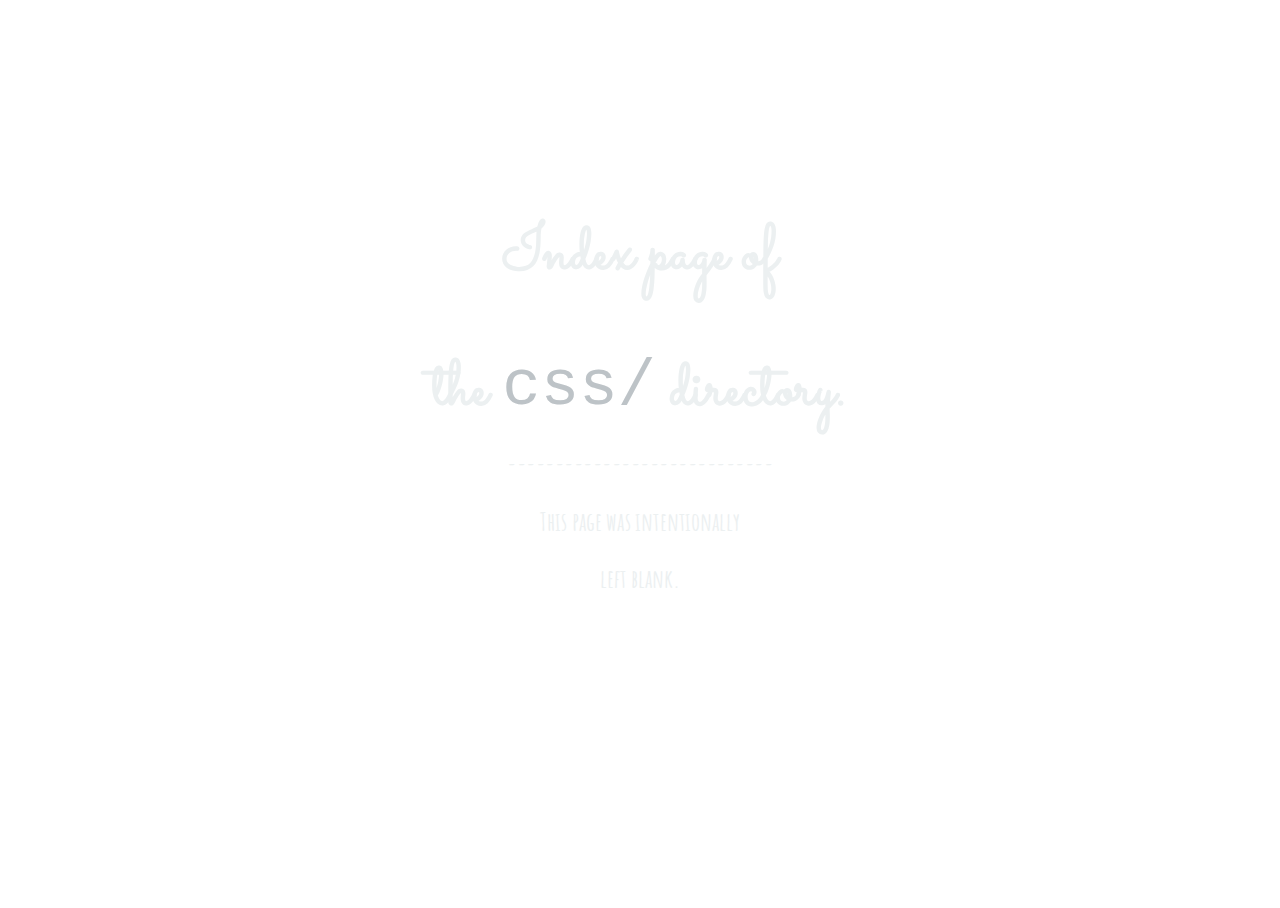
==== css/index.html @ 944a4b9f "pages from banch commit: update image paths and bg colors" ====
<!DOCTYPE html>
<html lang="en">
<head>
<meta content="width=device-width, initial-scale=1" name="viewport"/>
<!----><meta charset="utf-8"/>
<meta content="IE=edge" http-equiv="X-UA-Compatible"/>
<meta content="width=device-width, initial-scale=1" name="viewport"/>
<meta content="blank index page of css directory" name="description"/>
<meta content="Allison Davenport" name="author"/>
<meta content="i,n,d,e,x" name="keywords"/>
<title>css directory index</title>
<link href="http://fonts.googleapis.com/css?family=Amatic+SC|Sacramento" rel="stylesheet" type="text/css"/>
<link href="../imgs/favicon.ico" id="favicon" rel="shortcut icon" type="image/x-icon"/>
<link href="../imgs/icon_60x60.png" rel="apple-touch-icon"/>
<link href="../imgs/icon_76x76.png" rel="apple-touch-icon" sizes="76x76"/>
<link href="../imgs/icon_120x120.png" rel="apple-touch-icon" sizes="120x120"/>
<link href="../imgs/icon_152x152.png" rel="apple-touch-icon" sizes="152x152"/>
<meta content="http://allisondavenport.com" property="og:url"/>
<meta content="website" property="og:type"/>
<meta content="css directory index" property="og:title"/>
<meta content="http://allisondavenport.com/imgs/icon.png" property="og:image"/>
<meta content="http://allisondavenport.com/imgs/icon.png" name="msapplication-TileImage"/>
<meta content="#DB0A5B" name="msapplication-TileColor"/>
<meta content="summary" name="twitter:card"/>
<meta content="@AADavenport" name="twitter:site"/>
<meta content="allisondavenport.com" name="twitter:domain"/>
<meta content="css directory index" name="twitter:title"/>
<meta content="blank index page of css directory" name="twitter:description"/>
<meta content="http://allisondavenport.com/imgs/icon.png" name="twitter:imgs"/>
<!-- <script>
    (function(i,s,o,g,r,a,m){i['GoogleAnalyticsObject']=r;i[r]=i[r]||function(){
    (i[r].q=i[r].q||[]).push(arguments)},i[r].l=1*new Date();a=s.createElement(o),
    m=s.getElementsByTagName(o)[0];a.async=1;a.src=g;m.parentNode.insertBefore(a,m)
    })(window,document,'script','//www.google-analytics.com/analytics.js','ga');
    ga('create', 'UA-55438894-1', 'auto');
    ga('require', 'displayfeatures');
    ga('require', 'linkid', 'linkid.js');
    ga('send', 'pageview');
</script> -->
<link href="../css/allison.css" rel="stylesheet" type="text/css"/></head>
<body>
<main>
<section>
<header>
<div id="page">
<div class="rise-1">
<h1 class="animation-target-1">
<span>Index page of </span>
</h1>
</div>
<div class="rise-2">
<h1 class="animation-target-2">
<span>the <code>css/</code> directory.</span>
</h1>
</div>
<div class="rise-3">
<h4 class="animation-target-3">
            ----------------------------
        </h4>
</div>
<div class="rise-4">
<h3 class="animation-target-4">
<span>This page was intentionally</span>
</h3>
</div>
<div class="rise-5">
<h3 class="animation-target-5">
<span>left blank.</span>
</h3>
</div>
</div>
</header>
</section>
</main>
</body>
</html>
---- css/allison.css ----
html{position:relative;min-height:100%;height:100%;width:auto!important;overflow-x:hidden!important}body{position:relative;height:100%;min-height:100%;height:auto;color:#ecf0f1;background-color:#DB0A5B margin:0}main{width:100%;min-height:100%;height:100%;height:auto;padding:0;position:relative;perspective:1000px;perspective-origin:top;margin-right:auto;margin-left:auto}a{text-decoration:none;color:#F1A9A0}code{font-weight:normal;color:#bdc3c7}section{position:absolute;width:100%;height:100%;min-height:100%;display:block;padding-top:16px;padding-bottom:16px}main section{top:0;height:auto;z-index:0}header{position:absolute;top:800%;left:-50%;width:200%;-webkit-transition:all 1s ease .1s;-moz-transition:all 1s ease .1s;-ms-transition:all 1s ease .1s;-o-transition:all 1s ease .1s;transition:all 1s ease .1s;-webkit-transform:translate(-0%,-50%) scale(0.25);-moz-transform:translate(-0%,-50%) scale(0.25);-ms-transform:translate(-0%,-50%) scale(0.25);-o-transform:translate(-0%,-50%) scale(0.25);transform:translate(-0%,-50%) scale(0.25)}@media(min-width:768px){header{top:1200%}}div{text-align:center}.rise-1{-webkit-animation:rise 4096ms ease both;animation:rise 4096ms ease both}.rise-2{-webkit-animation:rise 4096ms 512ms ease both;animation:rise 4096ms 512ms ease both}.rise-3{-webkit-animation:rise 1024ms 2048ms ease both;animation:rise 1024ms 2048ms ease both}.rise-4{-webkit-animation:rise 4096ms 1024ms ease both;animation:rise 4096ms 1024ms ease both}.rise-5{-webkit-animation:rise 4096ms 1536ms ease both;animation:rise 4096ms 1536ms ease both}h1{font-size:128px;font-family:'Sacramento'}h3,h4{font-size:64px;font-family:'Amatic SC'}h4{margin:-128px 0 32px 0}@media(min-width:768px){h1{font-size:256px}h3,h4{font-size:100px}}.animation-target-1{-webkit-animation:animation 4096ms linear both;animation:animation 4096ms linear both}.animation-target-2{-webkit-animation:animation 4096ms 512ms linear both;animation:animation 4096ms 512ms linear both}.animation-target-3{-webkit-animation:animation 2048ms 2048ms linear both;animation:animation 2048ms 2048ms linear both}.animation-target-4{-webkit-animation:animation 4096ms 1024ms linear both;animation:animation 4096ms 1024ms linear both}.animation-target-5{-webkit-animation:animation 4096ms 1536ms linear both;animation:animation 4096ms 1536ms linear both}.message{position:fixed;left:50%;bottom:0;-webkit-transform:translate(-50%,0%);-webkit-animation:fadeUp 2048ms 1024ms ease-out both;animation:fadeUp 2048ms 1024ms ease-out both}body{-webkit-animation:bg 1024ms linear both;animation:bg 1024ms linear both}@-webkit-keyframes bg{from{background-color:#eee}to{background-color:#DB0A5B}}@-webkit-keyframes fadeUp{from{opacity:0;bottom:-64px}to{opacity:.5;bottom:16px}}@-webkit-keyframes rise{from{opacity:0;-webkit-transform:translateY(50%);transform:translateY(50%)}to{opacity:1;-webkit-transform:translateY(-50%);transform:translateY(-50%)}}@-webkit-keyframes fall{from{opacity:0;-webkit-transform:translateY(-100%);transform:translateY(-100%)}to{opacity:1;-webkit-transform:translateY(0%);transform:translateY(0%)}}@-webkit-keyframes animation{0%{-webkit-transform:matrix3d(1,0,0,0,0,1,0,0,0,0,1,0,0,0,0,1);transform:matrix3d(1,0,0,0,0,1,0,0,0,0,1,0,0,0,0,1)}3.4%{-webkit-transform:matrix3d(1.316,0,0,0,0,1.407,0,0,0,0,1,0,0,0,0,1);transform:matrix3d(1.316,0,0,0,0,1.407,0,0,0,0,1,0,0,0,0,1)}4.7%{-webkit-transform:matrix3d(1.45,0,0,0,0,1.599,0,0,0,0,1,0,0,0,0,1);transform:matrix3d(1.45,0,0,0,0,1.599,0,0,0,0,1,0,0,0,0,1)}6.81%{-webkit-transform:matrix3d(1.659,0,0,0,0,1.893,0,0,0,0,1,0,0,0,0,1);transform:matrix3d(1.659,0,0,0,0,1.893,0,0,0,0,1,0,0,0,0,1)}9.41%{-webkit-transform:matrix3d(1.883,0,0,0,0,2.168,0,0,0,0,1,0,0,0,0,1);transform:matrix3d(1.883,0,0,0,0,2.168,0,0,0,0,1,0,0,0,0,1)}10.21%{-webkit-transform:matrix3d(1.942,0,0,0,0,2.226,0,0,0,0,1,0,0,0,0,1);transform:matrix3d(1.942,0,0,0,0,2.226,0,0,0,0,1,0,0,0,0,1)}13.61%{-webkit-transform:matrix3d(2.123,0,0,0,0,2.332,0,0,0,0,1,0,0,0,0,1);transform:matrix3d(2.123,0,0,0,0,2.332,0,0,0,0,1,0,0,0,0,1)}14.11%{-webkit-transform:matrix3d(2.141,0,0,0,0,2.331,0,0,0,0,1,0,0,0,0,1);transform:matrix3d(2.141,0,0,0,0,2.331,0,0,0,0,1,0,0,0,0,1)}17.52%{-webkit-transform:matrix3d(2.208,0,0,0,0,2.239,0,0,0,0,1,0,0,0,0,1);transform:matrix3d(2.208,0,0,0,0,2.239,0,0,0,0,1,0,0,0,0,1)}18.72%{-webkit-transform:matrix3d(2.212,0,0,0,0,2.187,0,0,0,0,1,0,0,0,0,1);transform:matrix3d(2.212,0,0,0,0,2.187,0,0,0,0,1,0,0,0,0,1)}21.32%{-webkit-transform:matrix3d(2.196,0,0,0,0,2.069,0,0,0,0,1,0,0,0,0,1);transform:matrix3d(2.196,0,0,0,0,2.069,0,0,0,0,1,0,0,0,0,1)}24.32%{-webkit-transform:matrix3d(2.151,0,0,0,0,1.96,0,0,0,0,1,0,0,0,0,1);transform:matrix3d(2.151,0,0,0,0,1.96,0,0,0,0,1,0,0,0,0,1)}25.23%{-webkit-transform:matrix3d(2.134,0,0,0,0,1.938,0,0,0,0,1,0,0,0,0,1);transform:matrix3d(2.134,0,0,0,0,1.938,0,0,0,0,1,0,0,0,0,1)}29.03%{-webkit-transform:matrix3d(2.063,0,0,0,0,1.897,0,0,0,0,1,0,0,0,0,1);transform:matrix3d(2.063,0,0,0,0,1.897,0,0,0,0,1,0,0,0,0,1)}29.93%{-webkit-transform:matrix3d(2.048,0,0,0,0,1.899,0,0,0,0,1,0,0,0,0,1);transform:matrix3d(2.048,0,0,0,0,1.899,0,0,0,0,1,0,0,0,0,1)}35.54%{-webkit-transform:matrix3d(1.979,0,0,0,0,1.962,0,0,0,0,1,0,0,0,0,1);transform:matrix3d(1.979,0,0,0,0,1.962,0,0,0,0,1,0,0,0,0,1)}36.74%{-webkit-transform:matrix3d(1.972,0,0,0,0,1.979,0,0,0,0,1,0,0,0,0,1);transform:matrix3d(1.972,0,0,0,0,1.979,0,0,0,0,1,0,0,0,0,1)}41.04%{-webkit-transform:matrix3d(1.961,0,0,0,0,2.022,0,0,0,0,1,0,0,0,0,1);transform:matrix3d(1.961,0,0,0,0,2.022,0,0,0,0,1,0,0,0,0,1)}44.44%{-webkit-transform:matrix3d(1.966,0,0,0,0,2.032,0,0,0,0,1,0,0,0,0,1);transform:matrix3d(1.966,0,0,0,0,2.032,0,0,0,0,1,0,0,0,0,1)}52.15%{-webkit-transform:matrix3d(1.991,0,0,0,0,2.006,0,0,0,0,1,0,0,0,0,1);transform:matrix3d(1.991,0,0,0,0,2.006,0,0,0,0,1,0,0,0,0,1)}59.86%{-webkit-transform:matrix3d(2.006,0,0,0,0,1.99,0,0,0,0,1,0,0,0,0,1);transform:matrix3d(2.006,0,0,0,0,1.99,0,0,0,0,1,0,0,0,0,1)}63.26%{-webkit-transform:matrix3d(2.007,0,0,0,0,1.992,0,0,0,0,1,0,0,0,0,1);transform:matrix3d(2.007,0,0,0,0,1.992,0,0,0,0,1,0,0,0,0,1)}75.28%{-webkit-transform:matrix3d(2.001,0,0,0,0,2.003,0,0,0,0,1,0,0,0,0,1);transform:matrix3d(2.001,0,0,0,0,2.003,0,0,0,0,1,0,0,0,0,1)}85.49%{-webkit-transform:matrix3d(1.999,0,0,0,0,2,0,0,0,0,1,0,0,0,0,1);transform:matrix3d(1.999,0,0,0,0,2,0,0,0,0,1,0,0,0,0,1)}90.69%{-webkit-transform:matrix3d(1.999,0,0,0,0,1.999,0,0,0,0,1,0,0,0,0,1);transform:matrix3d(1.999,0,0,0,0,1.999,0,0,0,0,1,0,0,0,0,1)}100%{-webkit-transform:matrix3d(2,0,0,0,0,2,0,0,0,0,1,0,0,0,0,1);transform:matrix3d(2,0,0,0,0,2,0,0,0,0,1,0,0,0,0,1)}}@keyframes animation{0%{-webkit-transform:matrix3d(1,0,0,0,0,1,0,0,0,0,1,0,0,0,0,1);transform:matrix3d(1,0,0,0,0,1,0,0,0,0,1,0,0,0,0,1)}3.4%{-webkit-transform:matrix3d(1.316,0,0,0,0,1.407,0,0,0,0,1,0,0,0,0,1);transform:matrix3d(1.316,0,0,0,0,1.407,0,0,0,0,1,0,0,0,0,1)}4.7%{-webkit-transform:matrix3d(1.45,0,0,0,0,1.599,0,0,0,0,1,0,0,0,0,1);transform:matrix3d(1.45,0,0,0,0,1.599,0,0,0,0,1,0,0,0,0,1)}6.81%{-webkit-transform:matrix3d(1.659,0,0,0,0,1.893,0,0,0,0,1,0,0,0,0,1);transform:matrix3d(1.659,0,0,0,0,1.893,0,0,0,0,1,0,0,0,0,1)}9.41%{-webkit-transform:matrix3d(1.883,0,0,0,0,2.168,0,0,0,0,1,0,0,0,0,1);transform:matrix3d(1.883,0,0,0,0,2.168,0,0,0,0,1,0,0,0,0,1)}10.21%{-webkit-transform:matrix3d(1.942,0,0,0,0,2.226,0,0,0,0,1,0,0,0,0,1);transform:matrix3d(1.942,0,0,0,0,2.226,0,0,0,0,1,0,0,0,0,1)}13.61%{-webkit-transform:matrix3d(2.123,0,0,0,0,2.332,0,0,0,0,1,0,0,0,0,1);transform:matrix3d(2.123,0,0,0,0,2.332,0,0,0,0,1,0,0,0,0,1)}14.11%{-webkit-transform:matrix3d(2.141,0,0,0,0,2.331,0,0,0,0,1,0,0,0,0,1);transform:matrix3d(2.141,0,0,0,0,2.331,0,0,0,0,1,0,0,0,0,1)}17.52%{-webkit-transform:matrix3d(2.208,0,0,0,0,2.239,0,0,0,0,1,0,0,0,0,1);transform:matrix3d(2.208,0,0,0,0,2.239,0,0,0,0,1,0,0,0,0,1)}18.72%{-webkit-transform:matrix3d(2.212,0,0,0,0,2.187,0,0,0,0,1,0,0,0,0,1);transform:matrix3d(2.212,0,0,0,0,2.187,0,0,0,0,1,0,0,0,0,1)}21.32%{-webkit-transform:matrix3d(2.196,0,0,0,0,2.069,0,0,0,0,1,0,0,0,0,1);transform:matrix3d(2.196,0,0,0,0,2.069,0,0,0,0,1,0,0,0,0,1)}24.32%{-webkit-transform:matrix3d(2.151,0,0,0,0,1.96,0,0,0,0,1,0,0,0,0,1);transform:matrix3d(2.151,0,0,0,0,1.96,0,0,0,0,1,0,0,0,0,1)}25.23%{-webkit-transform:matrix3d(2.134,0,0,0,0,1.938,0,0,0,0,1,0,0,0,0,1);transform:matrix3d(2.134,0,0,0,0,1.938,0,0,0,0,1,0,0,0,0,1)}29.03%{-webkit-transform:matrix3d(2.063,0,0,0,0,1.897,0,0,0,0,1,0,0,0,0,1);transform:matrix3d(2.063,0,0,0,0,1.897,0,0,0,0,1,0,0,0,0,1)}29.93%{-webkit-transform:matrix3d(2.048,0,0,0,0,1.899,0,0,0,0,1,0,0,0,0,1);transform:matrix3d(2.048,0,0,0,0,1.899,0,0,0,0,1,0,0,0,0,1)}35.54%{-webkit-transform:matrix3d(1.979,0,0,0,0,1.962,0,0,0,0,1,0,0,0,0,1);transform:matrix3d(1.979,0,0,0,0,1.962,0,0,0,0,1,0,0,0,0,1)}36.74%{-webkit-transform:matrix3d(1.972,0,0,0,0,1.979,0,0,0,0,1,0,0,0,0,1);transform:matrix3d(1.972,0,0,0,0,1.979,0,0,0,0,1,0,0,0,0,1)}41.04%{-webkit-transform:matrix3d(1.961,0,0,0,0,2.022,0,0,0,0,1,0,0,0,0,1);transform:matrix3d(1.961,0,0,0,0,2.022,0,0,0,0,1,0,0,0,0,1)}44.44%{-webkit-transform:matrix3d(1.966,0,0,0,0,2.032,0,0,0,0,1,0,0,0,0,1);transform:matrix3d(1.966,0,0,0,0,2.032,0,0,0,0,1,0,0,0,0,1)}52.15%{-webkit-transform:matrix3d(1.991,0,0,0,0,2.006,0,0,0,0,1,0,0,0,0,1);transform:matrix3d(1.991,0,0,0,0,2.006,0,0,0,0,1,0,0,0,0,1)}59.86%{-webkit-transform:matrix3d(2.006,0,0,0,0,1.99,0,0,0,0,1,0,0,0,0,1);transform:matrix3d(2.006,0,0,0,0,1.99,0,0,0,0,1,0,0,0,0,1)}63.26%{-webkit-transform:matrix3d(2.007,0,0,0,0,1.992,0,0,0,0,1,0,0,0,0,1);transform:matrix3d(2.007,0,0,0,0,1.992,0,0,0,0,1,0,0,0,0,1)}75.28%{-webkit-transform:matrix3d(2.001,0,0,0,0,2.003,0,0,0,0,1,0,0,0,0,1);transform:matrix3d(2.001,0,0,0,0,2.003,0,0,0,0,1,0,0,0,0,1)}85.49%{-webkit-transform:matrix3d(1.999,0,0,0,0,2,0,0,0,0,1,0,0,0,0,1);transform:matrix3d(1.999,0,0,0,0,2,0,0,0,0,1,0,0,0,0,1)}90.69%{-webkit-transform:matrix3d(1.999,0,0,0,0,1.999,0,0,0,0,1,0,0,0,0,1);transform:matrix3d(1.999,0,0,0,0,1.999,0,0,0,0,1,0,0,0,0,1)}100%{-webkit-transform:matrix3d(2,0,0,0,0,2,0,0,0,0,1,0,0,0,0,1);transform:matrix3d(2,0,0,0,0,2,0,0,0,0,1,0,0,0,0,1)}}
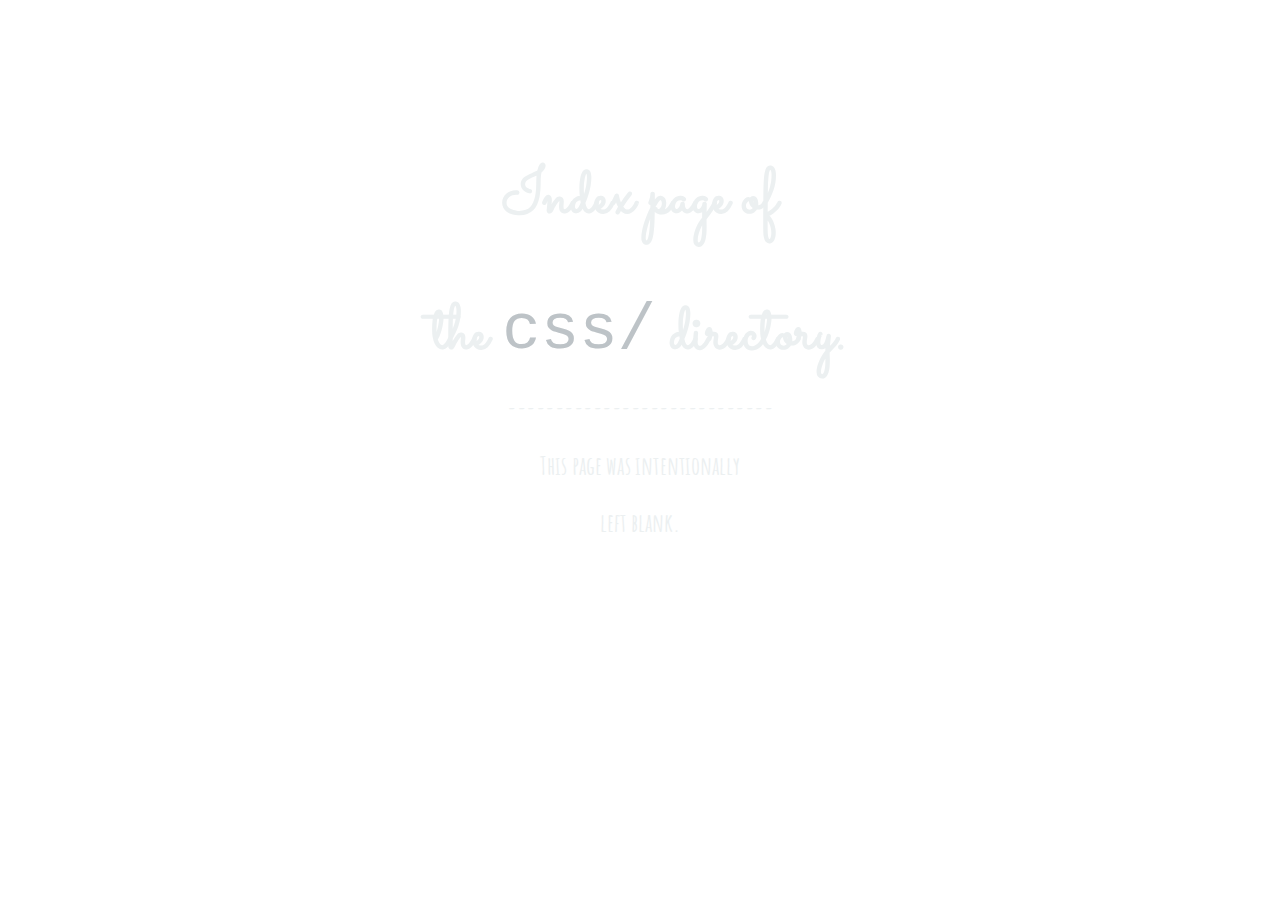
==== commit 4205a177: "publish from last master commit: change style" ====
--- a/css/index.html
+++ b/css/index.html
@@ -1,8 +1,19 @@
 <!DOCTYPE html>
 <html lang="en">
+<!--quilted head patch-->
 <head>
 <meta content="width=device-width, initial-scale=1" name="viewport"/>
-<!----><meta charset="utf-8"/>
+<!--
+~~~~~~~~~~~~~~~~~~~~~~~~~~~~~~~~~~~~~~~~~~~~~~~~~~~~~~~~~~~~~~~~
+Page stitched together with quilt:
+quilt          : v0.1.1, make-blog-index-a-patch, 109a5e04bc134de4ad18d70901fe4318c181b2fd
+url            : http://allisondavenport.com/css/index.html
+quilted on     : 2016-03-05 18:36:10
+source branch  : master
+source hash    : 2f338dac7f6bcfff297f42bda89bbd45aabbd697
+stitching took : 0.007 s
+~~~~~~~~~~~~~~~~~~~~~~~~~~~~~~~~~~~~~~~~~~~~~~~~~~~~~~~~~~~~~~~~
+--><meta charset="utf-8"/>
 <meta content="IE=edge" http-equiv="X-UA-Compatible"/>
 <meta content="width=device-width, initial-scale=1" name="viewport"/>
 <meta content="blank index page of css directory" name="description"/>
@@ -27,21 +38,13 @@
 <meta content="css directory index" name="twitter:title"/>
 <meta content="blank index page of css directory" name="twitter:description"/>
 <meta content="http://allisondavenport.com/imgs/icon.png" name="twitter:imgs"/>
-<!-- <script>
-    (function(i,s,o,g,r,a,m){i['GoogleAnalyticsObject']=r;i[r]=i[r]||function(){
-    (i[r].q=i[r].q||[]).push(arguments)},i[r].l=1*new Date();a=s.createElement(o),
-    m=s.getElementsByTagName(o)[0];a.async=1;a.src=g;m.parentNode.insertBefore(a,m)
-    })(window,document,'script','//www.google-analytics.com/analytics.js','ga');
-    ga('create', 'UA-55438894-1', 'auto');
-    ga('require', 'displayfeatures');
-    ga('require', 'linkid', 'linkid.js');
-    ga('send', 'pageview');
-</script> -->
+<script rel="javascript" type="text/javascript">(function(i,s,o,g,r,a,m){i['GoogleAnalyticsObject']=r;i[r]=i[r]||function(){ (i[r].q=i[r].q||[]).push(arguments)},i[r].l=1*new Date();a=s.createElement(o), m=s.getElementsByTagName(o)[0];a.async=1;a.src=g;m.parentNode.insertBefore(a,m) })(window,document,'script','//www.google-analytics.com/analytics.js','ga'); ga('create', 'UA-37437436-1', 'auto'); ga('require', 'displayfeatures'); ga('require', 'linkid', 'linkid.js'); ga('send', 'pageview');</script>
 <link href="../css/allison.css" rel="stylesheet" type="text/css"/></head>
 <body>
 <main>
 <section>
 <header>
+<!--quilted page patch-->
 <div id="page">
 <div class="rise-1">
 <h1 class="animation-target-1">
--- a/css/allison.css
+++ b/css/allison.css
@@ -1 +1,6 @@
-html{position:relative;min-height:100%;height:100%;width:auto!important;overflow-x:hidden!important}body{position:relative;height:100%;min-height:100%;height:auto;color:#ecf0f1;background-color:#DB0A5B margin:0}main{width:100%;min-height:100%;height:100%;height:auto;padding:0;position:relative;perspective:1000px;perspective-origin:top;margin-right:auto;margin-left:auto}a{text-decoration:none;color:#F1A9A0}code{font-weight:normal;color:#bdc3c7}section{position:absolute;width:100%;height:100%;min-height:100%;display:block;padding-top:16px;padding-bottom:16px}main section{top:0;height:auto;z-index:0}header{position:absolute;top:800%;left:-50%;width:200%;-webkit-transition:all 1s ease .1s;-moz-transition:all 1s ease .1s;-ms-transition:all 1s ease .1s;-o-transition:all 1s ease .1s;transition:all 1s ease .1s;-webkit-transform:translate(-0%,-50%) scale(0.25);-moz-transform:translate(-0%,-50%) scale(0.25);-ms-transform:translate(-0%,-50%) scale(0.25);-o-transform:translate(-0%,-50%) scale(0.25);transform:translate(-0%,-50%) scale(0.25)}@media(min-width:768px){header{top:1200%}}div{text-align:center}.rise-1{-webkit-animation:rise 4096ms ease both;animation:rise 4096ms ease both}.rise-2{-webkit-animation:rise 4096ms 512ms ease both;animation:rise 4096ms 512ms ease both}.rise-3{-webkit-animation:rise 1024ms 2048ms ease both;animation:rise 1024ms 2048ms ease both}.rise-4{-webkit-animation:rise 4096ms 1024ms ease both;animation:rise 4096ms 1024ms ease both}.rise-5{-webkit-animation:rise 4096ms 1536ms ease both;animation:rise 4096ms 1536ms ease both}h1{font-size:128px;font-family:'Sacramento'}h3,h4{font-size:64px;font-family:'Amatic SC'}h4{margin:-128px 0 32px 0}@media(min-width:768px){h1{font-size:256px}h3,h4{font-size:100px}}.animation-target-1{-webkit-animation:animation 4096ms linear both;animation:animation 4096ms linear both}.animation-target-2{-webkit-animation:animation 4096ms 512ms linear both;animation:animation 4096ms 512ms linear both}.animation-target-3{-webkit-animation:animation 2048ms 2048ms linear both;animation:animation 2048ms 2048ms linear both}.animation-target-4{-webkit-animation:animation 4096ms 1024ms linear both;animation:animation 4096ms 1024ms linear both}.animation-target-5{-webkit-animation:animation 4096ms 1536ms linear both;animation:animation 4096ms 1536ms linear both}.message{position:fixed;left:50%;bottom:0;-webkit-transform:translate(-50%,0%);-webkit-animation:fadeUp 2048ms 1024ms ease-out both;animation:fadeUp 2048ms 1024ms ease-out both}body{-webkit-animation:bg 1024ms linear both;animation:bg 1024ms linear both}@-webkit-keyframes bg{from{background-color:#eee}to{background-color:#DB0A5B}}@-webkit-keyframes fadeUp{from{opacity:0;bottom:-64px}to{opacity:.5;bottom:16px}}@-webkit-keyframes rise{from{opacity:0;-webkit-transform:translateY(50%);transform:translateY(50%)}to{opacity:1;-webkit-transform:translateY(-50%);transform:translateY(-50%)}}@-webkit-keyframes fall{from{opacity:0;-webkit-transform:translateY(-100%);transform:translateY(-100%)}to{opacity:1;-webkit-transform:translateY(0%);transform:translateY(0%)}}@-webkit-keyframes animation{0%{-webkit-transform:matrix3d(1,0,0,0,0,1,0,0,0,0,1,0,0,0,0,1);transform:matrix3d(1,0,0,0,0,1,0,0,0,0,1,0,0,0,0,1)}3.4%{-webkit-transform:matrix3d(1.316,0,0,0,0,1.407,0,0,0,0,1,0,0,0,0,1);transform:matrix3d(1.316,0,0,0,0,1.407,0,0,0,0,1,0,0,0,0,1)}4.7%{-webkit-transform:matrix3d(1.45,0,0,0,0,1.599,0,0,0,0,1,0,0,0,0,1);transform:matrix3d(1.45,0,0,0,0,1.599,0,0,0,0,1,0,0,0,0,1)}6.81%{-webkit-transform:matrix3d(1.659,0,0,0,0,1.893,0,0,0,0,1,0,0,0,0,1);transform:matrix3d(1.659,0,0,0,0,1.893,0,0,0,0,1,0,0,0,0,1)}9.41%{-webkit-transform:matrix3d(1.883,0,0,0,0,2.168,0,0,0,0,1,0,0,0,0,1);transform:matrix3d(1.883,0,0,0,0,2.168,0,0,0,0,1,0,0,0,0,1)}10.21%{-webkit-transform:matrix3d(1.942,0,0,0,0,2.226,0,0,0,0,1,0,0,0,0,1);transform:matrix3d(1.942,0,0,0,0,2.226,0,0,0,0,1,0,0,0,0,1)}13.61%{-webkit-transform:matrix3d(2.123,0,0,0,0,2.332,0,0,0,0,1,0,0,0,0,1);transform:matrix3d(2.123,0,0,0,0,2.332,0,0,0,0,1,0,0,0,0,1)}14.11%{-webkit-transform:matrix3d(2.141,0,0,0,0,2.331,0,0,0,0,1,0,0,0,0,1);transform:matrix3d(2.141,0,0,0,0,2.331,0,0,0,0,1,0,0,0,0,1)}17.52%{-webkit-transform:matrix3d(2.208,0,0,0,0,2.239,0,0,0,0,1,0,0,0,0,1);transform:matrix3d(2.208,0,0,0,0,2.239,0,0,0,0,1,0,0,0,0,1)}18.72%{-webkit-transform:matrix3d(2.212,0,0,0,0,2.187,0,0,0,0,1,0,0,0,0,1);transform:matrix3d(2.212,0,0,0,0,2.187,0,0,0,0,1,0,0,0,0,1)}21.32%{-webkit-transform:matrix3d(2.196,0,0,0,0,2.069,0,0,0,0,1,0,0,0,0,1);transform:matrix3d(2.196,0,0,0,0,2.069,0,0,0,0,1,0,0,0,0,1)}24.32%{-webkit-transform:matrix3d(2.151,0,0,0,0,1.96,0,0,0,0,1,0,0,0,0,1);transform:matrix3d(2.151,0,0,0,0,1.96,0,0,0,0,1,0,0,0,0,1)}25.23%{-webkit-transform:matrix3d(2.134,0,0,0,0,1.938,0,0,0,0,1,0,0,0,0,1);transform:matrix3d(2.134,0,0,0,0,1.938,0,0,0,0,1,0,0,0,0,1)}29.03%{-webkit-transform:matrix3d(2.063,0,0,0,0,1.897,0,0,0,0,1,0,0,0,0,1);transform:matrix3d(2.063,0,0,0,0,1.897,0,0,0,0,1,0,0,0,0,1)}29.93%{-webkit-transform:matrix3d(2.048,0,0,0,0,1.899,0,0,0,0,1,0,0,0,0,1);transform:matrix3d(2.048,0,0,0,0,1.899,0,0,0,0,1,0,0,0,0,1)}35.54%{-webkit-transform:matrix3d(1.979,0,0,0,0,1.962,0,0,0,0,1,0,0,0,0,1);transform:matrix3d(1.979,0,0,0,0,1.962,0,0,0,0,1,0,0,0,0,1)}36.74%{-webkit-transform:matrix3d(1.972,0,0,0,0,1.979,0,0,0,0,1,0,0,0,0,1);transform:matrix3d(1.972,0,0,0,0,1.979,0,0,0,0,1,0,0,0,0,1)}41.04%{-webkit-transform:matrix3d(1.961,0,0,0,0,2.022,0,0,0,0,1,0,0,0,0,1);transform:matrix3d(1.961,0,0,0,0,2.022,0,0,0,0,1,0,0,0,0,1)}44.44%{-webkit-transform:matrix3d(1.966,0,0,0,0,2.032,0,0,0,0,1,0,0,0,0,1);transform:matrix3d(1.966,0,0,0,0,2.032,0,0,0,0,1,0,0,0,0,1)}52.15%{-webkit-transform:matrix3d(1.991,0,0,0,0,2.006,0,0,0,0,1,0,0,0,0,1);transform:matrix3d(1.991,0,0,0,0,2.006,0,0,0,0,1,0,0,0,0,1)}59.86%{-webkit-transform:matrix3d(2.006,0,0,0,0,1.99,0,0,0,0,1,0,0,0,0,1);transform:matrix3d(2.006,0,0,0,0,1.99,0,0,0,0,1,0,0,0,0,1)}63.26%{-webkit-transform:matrix3d(2.007,0,0,0,0,1.992,0,0,0,0,1,0,0,0,0,1);transform:matrix3d(2.007,0,0,0,0,1.992,0,0,0,0,1,0,0,0,0,1)}75.28%{-webkit-transform:matrix3d(2.001,0,0,0,0,2.003,0,0,0,0,1,0,0,0,0,1);transform:matrix3d(2.001,0,0,0,0,2.003,0,0,0,0,1,0,0,0,0,1)}85.49%{-webkit-transform:matrix3d(1.999,0,0,0,0,2,0,0,0,0,1,0,0,0,0,1);transform:matrix3d(1.999,0,0,0,0,2,0,0,0,0,1,0,0,0,0,1)}90.69%{-webkit-transform:matrix3d(1.999,0,0,0,0,1.999,0,0,0,0,1,0,0,0,0,1);transform:matrix3d(1.999,0,0,0,0,1.999,0,0,0,0,1,0,0,0,0,1)}100%{-webkit-transform:matrix3d(2,0,0,0,0,2,0,0,0,0,1,0,0,0,0,1);transform:matrix3d(2,0,0,0,0,2,0,0,0,0,1,0,0,0,0,1)}}@keyframes animation{0%{-webkit-transform:matrix3d(1,0,0,0,0,1,0,0,0,0,1,0,0,0,0,1);transform:matrix3d(1,0,0,0,0,1,0,0,0,0,1,0,0,0,0,1)}3.4%{-webkit-transform:matrix3d(1.316,0,0,0,0,1.407,0,0,0,0,1,0,0,0,0,1);transform:matrix3d(1.316,0,0,0,0,1.407,0,0,0,0,1,0,0,0,0,1)}4.7%{-webkit-transform:matrix3d(1.45,0,0,0,0,1.599,0,0,0,0,1,0,0,0,0,1);transform:matrix3d(1.45,0,0,0,0,1.599,0,0,0,0,1,0,0,0,0,1)}6.81%{-webkit-transform:matrix3d(1.659,0,0,0,0,1.893,0,0,0,0,1,0,0,0,0,1);transform:matrix3d(1.659,0,0,0,0,1.893,0,0,0,0,1,0,0,0,0,1)}9.41%{-webkit-transform:matrix3d(1.883,0,0,0,0,2.168,0,0,0,0,1,0,0,0,0,1);transform:matrix3d(1.883,0,0,0,0,2.168,0,0,0,0,1,0,0,0,0,1)}10.21%{-webkit-transform:matrix3d(1.942,0,0,0,0,2.226,0,0,0,0,1,0,0,0,0,1);transform:matrix3d(1.942,0,0,0,0,2.226,0,0,0,0,1,0,0,0,0,1)}13.61%{-webkit-transform:matrix3d(2.123,0,0,0,0,2.332,0,0,0,0,1,0,0,0,0,1);transform:matrix3d(2.123,0,0,0,0,2.332,0,0,0,0,1,0,0,0,0,1)}14.11%{-webkit-transform:matrix3d(2.141,0,0,0,0,2.331,0,0,0,0,1,0,0,0,0,1);transform:matrix3d(2.141,0,0,0,0,2.331,0,0,0,0,1,0,0,0,0,1)}17.52%{-webkit-transform:matrix3d(2.208,0,0,0,0,2.239,0,0,0,0,1,0,0,0,0,1);transform:matrix3d(2.208,0,0,0,0,2.239,0,0,0,0,1,0,0,0,0,1)}18.72%{-webkit-transform:matrix3d(2.212,0,0,0,0,2.187,0,0,0,0,1,0,0,0,0,1);transform:matrix3d(2.212,0,0,0,0,2.187,0,0,0,0,1,0,0,0,0,1)}21.32%{-webkit-transform:matrix3d(2.196,0,0,0,0,2.069,0,0,0,0,1,0,0,0,0,1);transform:matrix3d(2.196,0,0,0,0,2.069,0,0,0,0,1,0,0,0,0,1)}24.32%{-webkit-transform:matrix3d(2.151,0,0,0,0,1.96,0,0,0,0,1,0,0,0,0,1);transform:matrix3d(2.151,0,0,0,0,1.96,0,0,0,0,1,0,0,0,0,1)}25.23%{-webkit-transform:matrix3d(2.134,0,0,0,0,1.938,0,0,0,0,1,0,0,0,0,1);transform:matrix3d(2.134,0,0,0,0,1.938,0,0,0,0,1,0,0,0,0,1)}29.03%{-webkit-transform:matrix3d(2.063,0,0,0,0,1.897,0,0,0,0,1,0,0,0,0,1);transform:matrix3d(2.063,0,0,0,0,1.897,0,0,0,0,1,0,0,0,0,1)}29.93%{-webkit-transform:matrix3d(2.048,0,0,0,0,1.899,0,0,0,0,1,0,0,0,0,1);transform:matrix3d(2.048,0,0,0,0,1.899,0,0,0,0,1,0,0,0,0,1)}35.54%{-webkit-transform:matrix3d(1.979,0,0,0,0,1.962,0,0,0,0,1,0,0,0,0,1);transform:matrix3d(1.979,0,0,0,0,1.962,0,0,0,0,1,0,0,0,0,1)}36.74%{-webkit-transform:matrix3d(1.972,0,0,0,0,1.979,0,0,0,0,1,0,0,0,0,1);transform:matrix3d(1.972,0,0,0,0,1.979,0,0,0,0,1,0,0,0,0,1)}41.04%{-webkit-transform:matrix3d(1.961,0,0,0,0,2.022,0,0,0,0,1,0,0,0,0,1);transform:matrix3d(1.961,0,0,0,0,2.022,0,0,0,0,1,0,0,0,0,1)}44.44%{-webkit-transform:matrix3d(1.966,0,0,0,0,2.032,0,0,0,0,1,0,0,0,0,1);transform:matrix3d(1.966,0,0,0,0,2.032,0,0,0,0,1,0,0,0,0,1)}52.15%{-webkit-transform:matrix3d(1.991,0,0,0,0,2.006,0,0,0,0,1,0,0,0,0,1);transform:matrix3d(1.991,0,0,0,0,2.006,0,0,0,0,1,0,0,0,0,1)}59.86%{-webkit-transform:matrix3d(2.006,0,0,0,0,1.99,0,0,0,0,1,0,0,0,0,1);transform:matrix3d(2.006,0,0,0,0,1.99,0,0,0,0,1,0,0,0,0,1)}63.26%{-webkit-transform:matrix3d(2.007,0,0,0,0,1.992,0,0,0,0,1,0,0,0,0,1);transform:matrix3d(2.007,0,0,0,0,1.992,0,0,0,0,1,0,0,0,0,1)}75.28%{-webkit-transform:matrix3d(2.001,0,0,0,0,2.003,0,0,0,0,1,0,0,0,0,1);transform:matrix3d(2.001,0,0,0,0,2.003,0,0,0,0,1,0,0,0,0,1)}85.49%{-webkit-transform:matrix3d(1.999,0,0,0,0,2,0,0,0,0,1,0,0,0,0,1);transform:matrix3d(1.999,0,0,0,0,2,0,0,0,0,1,0,0,0,0,1)}90.69%{-webkit-transform:matrix3d(1.999,0,0,0,0,1.999,0,0,0,0,1,0,0,0,0,1);transform:matrix3d(1.999,0,0,0,0,1.999,0,0,0,0,1,0,0,0,0,1)}100%{-webkit-transform:matrix3d(2,0,0,0,0,2,0,0,0,0,1,0,0,0,0,1);transform:matrix3d(2,0,0,0,0,2,0,0,0,0,1,0,0,0,0,1)}}+/*!
+ * ~~~~~~~~~~~~~~~~~~~~~~~~~~~~~~~~~~~~~~~~~~~~~~~~~~~~~~~~~~~~~~~~
+ * asset allison.css combined on 2016-03-05T18:36:10-08:00
+ * ~~~~~~~~~~~~~~~~~~~~~~~~~~~~~~~~~~~~~~~~~~~~~~~~~~~~~~~~~~~~~~~~
+ */
+html{position:relative;min-height:100%;height:100%;width:auto!important;overflow-x:hidden!important}body{position:relative;height:100%;min-height:100%;height:auto;color:#ecf0f1;background-color:#DB0A5B margin:0}main{width:100%;min-height:100%;height:100%;height:auto;padding:0;position:relative;perspective:1000px;perspective-origin:top;margin-right:auto;margin-left:auto}a{text-decoration:none;color:#F1A9A0}code{font-weight:normal;color:#bdc3c7}section{position:absolute;width:100%;height:100%;min-height:100%;display:block;padding-top:16px;padding-bottom:16px}main section{top:0;height:auto;z-index:0}header{position:absolute;top:800%;left:-50%;width:200%;-webkit-transition:all 1s ease .1s;-moz-transition:all 1s ease .1s;-ms-transition:all 1s ease .1s;-o-transition:all 1s ease .1s;transition:all 1s ease .1s;-webkit-transform:translate(-0%,-50%) scale(0.25);-moz-transform:translate(-0%,-50%) scale(0.25);-ms-transform:translate(-0%,-50%) scale(0.25);-o-transform:translate(-0%,-50%) scale(0.25);transform:translate(-0%,-50%) scale(0.25)}@media(min-width:768px){header{top:1024%}}div{text-align:center}.rise-1{-webkit-animation:rise 4096ms ease both;animation:rise 4096ms ease both}.rise-2{-webkit-animation:rise 4096ms 512ms ease both;animation:rise 4096ms 512ms ease both}.rise-3{-webkit-animation:rise 1024ms 2048ms ease both;animation:rise 1024ms 2048ms ease both}.rise-4{-webkit-animation:rise 4096ms 1024ms ease both;animation:rise 4096ms 1024ms ease both}.rise-5{-webkit-animation:rise 4096ms 1536ms ease both;animation:rise 4096ms 1536ms ease both}h1{font-size:128px;font-family:'Sacramento'}h3,h4{font-size:64px;font-family:'Amatic SC'}h4{margin:-128px 0 32px 0}@media(min-width:768px){h1{font-size:256px}h3,h4{font-size:100px}}.animation-target-1{-webkit-animation:animation 4096ms linear both;animation:animation 4096ms linear both}.animation-target-2{-webkit-animation:animation 4096ms 512ms linear both;animation:animation 4096ms 512ms linear both}.animation-target-3{-webkit-animation:animation 2048ms 2048ms linear both;animation:animation 2048ms 2048ms linear both}.animation-target-4{-webkit-animation:animation 4096ms 1024ms linear both;animation:animation 4096ms 1024ms linear both}.animation-target-5{-webkit-animation:animation 4096ms 1536ms linear both;animation:animation 4096ms 1536ms linear both}.message{position:fixed;left:50%;bottom:0;-webkit-transform:translate(-50%,0%);-webkit-animation:fadeUp 2048ms 1024ms ease-out both;animation:fadeUp 2048ms 1024ms ease-out both}body{-webkit-animation:bg 1024ms linear both;animation:bg 1024ms linear both}@-webkit-keyframes bg{from{background-color:#eee}to{background-color:#DB0A5B}}@-webkit-keyframes fadeUp{from{opacity:0;bottom:-64px}to{opacity:.5;bottom:16px}}@-webkit-keyframes rise{from{opacity:0;-webkit-transform:translateY(50%);transform:translateY(50%)}to{opacity:1;-webkit-transform:translateY(-50%);transform:translateY(-50%)}}@-webkit-keyframes fall{from{opacity:0;-webkit-transform:translateY(-100%);transform:translateY(-100%)}to{opacity:1;-webkit-transform:translateY(0%);transform:translateY(0%)}}@-webkit-keyframes animation{0%{-webkit-transform:matrix3d(1,0,0,0,0,1,0,0,0,0,1,0,0,0,0,1);transform:matrix3d(1,0,0,0,0,1,0,0,0,0,1,0,0,0,0,1)}3.4%{-webkit-transform:matrix3d(1.316,0,0,0,0,1.407,0,0,0,0,1,0,0,0,0,1);transform:matrix3d(1.316,0,0,0,0,1.407,0,0,0,0,1,0,0,0,0,1)}4.7%{-webkit-transform:matrix3d(1.45,0,0,0,0,1.599,0,0,0,0,1,0,0,0,0,1);transform:matrix3d(1.45,0,0,0,0,1.599,0,0,0,0,1,0,0,0,0,1)}6.81%{-webkit-transform:matrix3d(1.659,0,0,0,0,1.893,0,0,0,0,1,0,0,0,0,1);transform:matrix3d(1.659,0,0,0,0,1.893,0,0,0,0,1,0,0,0,0,1)}9.41%{-webkit-transform:matrix3d(1.883,0,0,0,0,2.168,0,0,0,0,1,0,0,0,0,1);transform:matrix3d(1.883,0,0,0,0,2.168,0,0,0,0,1,0,0,0,0,1)}10.21%{-webkit-transform:matrix3d(1.942,0,0,0,0,2.226,0,0,0,0,1,0,0,0,0,1);transform:matrix3d(1.942,0,0,0,0,2.226,0,0,0,0,1,0,0,0,0,1)}13.61%{-webkit-transform:matrix3d(2.123,0,0,0,0,2.332,0,0,0,0,1,0,0,0,0,1);transform:matrix3d(2.123,0,0,0,0,2.332,0,0,0,0,1,0,0,0,0,1)}14.11%{-webkit-transform:matrix3d(2.141,0,0,0,0,2.331,0,0,0,0,1,0,0,0,0,1);transform:matrix3d(2.141,0,0,0,0,2.331,0,0,0,0,1,0,0,0,0,1)}17.52%{-webkit-transform:matrix3d(2.208,0,0,0,0,2.239,0,0,0,0,1,0,0,0,0,1);transform:matrix3d(2.208,0,0,0,0,2.239,0,0,0,0,1,0,0,0,0,1)}18.72%{-webkit-transform:matrix3d(2.212,0,0,0,0,2.187,0,0,0,0,1,0,0,0,0,1);transform:matrix3d(2.212,0,0,0,0,2.187,0,0,0,0,1,0,0,0,0,1)}21.32%{-webkit-transform:matrix3d(2.196,0,0,0,0,2.069,0,0,0,0,1,0,0,0,0,1);transform:matrix3d(2.196,0,0,0,0,2.069,0,0,0,0,1,0,0,0,0,1)}24.32%{-webkit-transform:matrix3d(2.151,0,0,0,0,1.96,0,0,0,0,1,0,0,0,0,1);transform:matrix3d(2.151,0,0,0,0,1.96,0,0,0,0,1,0,0,0,0,1)}25.23%{-webkit-transform:matrix3d(2.134,0,0,0,0,1.938,0,0,0,0,1,0,0,0,0,1);transform:matrix3d(2.134,0,0,0,0,1.938,0,0,0,0,1,0,0,0,0,1)}29.03%{-webkit-transform:matrix3d(2.063,0,0,0,0,1.897,0,0,0,0,1,0,0,0,0,1);transform:matrix3d(2.063,0,0,0,0,1.897,0,0,0,0,1,0,0,0,0,1)}29.93%{-webkit-transform:matrix3d(2.048,0,0,0,0,1.899,0,0,0,0,1,0,0,0,0,1);transform:matrix3d(2.048,0,0,0,0,1.899,0,0,0,0,1,0,0,0,0,1)}35.54%{-webkit-transform:matrix3d(1.979,0,0,0,0,1.962,0,0,0,0,1,0,0,0,0,1);transform:matrix3d(1.979,0,0,0,0,1.962,0,0,0,0,1,0,0,0,0,1)}36.74%{-webkit-transform:matrix3d(1.972,0,0,0,0,1.979,0,0,0,0,1,0,0,0,0,1);transform:matrix3d(1.972,0,0,0,0,1.979,0,0,0,0,1,0,0,0,0,1)}41.04%{-webkit-transform:matrix3d(1.961,0,0,0,0,2.022,0,0,0,0,1,0,0,0,0,1);transform:matrix3d(1.961,0,0,0,0,2.022,0,0,0,0,1,0,0,0,0,1)}44.44%{-webkit-transform:matrix3d(1.966,0,0,0,0,2.032,0,0,0,0,1,0,0,0,0,1);transform:matrix3d(1.966,0,0,0,0,2.032,0,0,0,0,1,0,0,0,0,1)}52.15%{-webkit-transform:matrix3d(1.991,0,0,0,0,2.006,0,0,0,0,1,0,0,0,0,1);transform:matrix3d(1.991,0,0,0,0,2.006,0,0,0,0,1,0,0,0,0,1)}59.86%{-webkit-transform:matrix3d(2.006,0,0,0,0,1.99,0,0,0,0,1,0,0,0,0,1);transform:matrix3d(2.006,0,0,0,0,1.99,0,0,0,0,1,0,0,0,0,1)}63.26%{-webkit-transform:matrix3d(2.007,0,0,0,0,1.992,0,0,0,0,1,0,0,0,0,1);transform:matrix3d(2.007,0,0,0,0,1.992,0,0,0,0,1,0,0,0,0,1)}75.28%{-webkit-transform:matrix3d(2.001,0,0,0,0,2.003,0,0,0,0,1,0,0,0,0,1);transform:matrix3d(2.001,0,0,0,0,2.003,0,0,0,0,1,0,0,0,0,1)}85.49%{-webkit-transform:matrix3d(1.999,0,0,0,0,2,0,0,0,0,1,0,0,0,0,1);transform:matrix3d(1.999,0,0,0,0,2,0,0,0,0,1,0,0,0,0,1)}90.69%{-webkit-transform:matrix3d(1.999,0,0,0,0,1.999,0,0,0,0,1,0,0,0,0,1);transform:matrix3d(1.999,0,0,0,0,1.999,0,0,0,0,1,0,0,0,0,1)}100%{-webkit-transform:matrix3d(2,0,0,0,0,2,0,0,0,0,1,0,0,0,0,1);transform:matrix3d(2,0,0,0,0,2,0,0,0,0,1,0,0,0,0,1)}}@keyframes animation{0%{-webkit-transform:matrix3d(1,0,0,0,0,1,0,0,0,0,1,0,0,0,0,1);transform:matrix3d(1,0,0,0,0,1,0,0,0,0,1,0,0,0,0,1)}3.4%{-webkit-transform:matrix3d(1.316,0,0,0,0,1.407,0,0,0,0,1,0,0,0,0,1);transform:matrix3d(1.316,0,0,0,0,1.407,0,0,0,0,1,0,0,0,0,1)}4.7%{-webkit-transform:matrix3d(1.45,0,0,0,0,1.599,0,0,0,0,1,0,0,0,0,1);transform:matrix3d(1.45,0,0,0,0,1.599,0,0,0,0,1,0,0,0,0,1)}6.81%{-webkit-transform:matrix3d(1.659,0,0,0,0,1.893,0,0,0,0,1,0,0,0,0,1);transform:matrix3d(1.659,0,0,0,0,1.893,0,0,0,0,1,0,0,0,0,1)}9.41%{-webkit-transform:matrix3d(1.883,0,0,0,0,2.168,0,0,0,0,1,0,0,0,0,1);transform:matrix3d(1.883,0,0,0,0,2.168,0,0,0,0,1,0,0,0,0,1)}10.21%{-webkit-transform:matrix3d(1.942,0,0,0,0,2.226,0,0,0,0,1,0,0,0,0,1);transform:matrix3d(1.942,0,0,0,0,2.226,0,0,0,0,1,0,0,0,0,1)}13.61%{-webkit-transform:matrix3d(2.123,0,0,0,0,2.332,0,0,0,0,1,0,0,0,0,1);transform:matrix3d(2.123,0,0,0,0,2.332,0,0,0,0,1,0,0,0,0,1)}14.11%{-webkit-transform:matrix3d(2.141,0,0,0,0,2.331,0,0,0,0,1,0,0,0,0,1);transform:matrix3d(2.141,0,0,0,0,2.331,0,0,0,0,1,0,0,0,0,1)}17.52%{-webkit-transform:matrix3d(2.208,0,0,0,0,2.239,0,0,0,0,1,0,0,0,0,1);transform:matrix3d(2.208,0,0,0,0,2.239,0,0,0,0,1,0,0,0,0,1)}18.72%{-webkit-transform:matrix3d(2.212,0,0,0,0,2.187,0,0,0,0,1,0,0,0,0,1);transform:matrix3d(2.212,0,0,0,0,2.187,0,0,0,0,1,0,0,0,0,1)}21.32%{-webkit-transform:matrix3d(2.196,0,0,0,0,2.069,0,0,0,0,1,0,0,0,0,1);transform:matrix3d(2.196,0,0,0,0,2.069,0,0,0,0,1,0,0,0,0,1)}24.32%{-webkit-transform:matrix3d(2.151,0,0,0,0,1.96,0,0,0,0,1,0,0,0,0,1);transform:matrix3d(2.151,0,0,0,0,1.96,0,0,0,0,1,0,0,0,0,1)}25.23%{-webkit-transform:matrix3d(2.134,0,0,0,0,1.938,0,0,0,0,1,0,0,0,0,1);transform:matrix3d(2.134,0,0,0,0,1.938,0,0,0,0,1,0,0,0,0,1)}29.03%{-webkit-transform:matrix3d(2.063,0,0,0,0,1.897,0,0,0,0,1,0,0,0,0,1);transform:matrix3d(2.063,0,0,0,0,1.897,0,0,0,0,1,0,0,0,0,1)}29.93%{-webkit-transform:matrix3d(2.048,0,0,0,0,1.899,0,0,0,0,1,0,0,0,0,1);transform:matrix3d(2.048,0,0,0,0,1.899,0,0,0,0,1,0,0,0,0,1)}35.54%{-webkit-transform:matrix3d(1.979,0,0,0,0,1.962,0,0,0,0,1,0,0,0,0,1);transform:matrix3d(1.979,0,0,0,0,1.962,0,0,0,0,1,0,0,0,0,1)}36.74%{-webkit-transform:matrix3d(1.972,0,0,0,0,1.979,0,0,0,0,1,0,0,0,0,1);transform:matrix3d(1.972,0,0,0,0,1.979,0,0,0,0,1,0,0,0,0,1)}41.04%{-webkit-transform:matrix3d(1.961,0,0,0,0,2.022,0,0,0,0,1,0,0,0,0,1);transform:matrix3d(1.961,0,0,0,0,2.022,0,0,0,0,1,0,0,0,0,1)}44.44%{-webkit-transform:matrix3d(1.966,0,0,0,0,2.032,0,0,0,0,1,0,0,0,0,1);transform:matrix3d(1.966,0,0,0,0,2.032,0,0,0,0,1,0,0,0,0,1)}52.15%{-webkit-transform:matrix3d(1.991,0,0,0,0,2.006,0,0,0,0,1,0,0,0,0,1);transform:matrix3d(1.991,0,0,0,0,2.006,0,0,0,0,1,0,0,0,0,1)}59.86%{-webkit-transform:matrix3d(2.006,0,0,0,0,1.99,0,0,0,0,1,0,0,0,0,1);transform:matrix3d(2.006,0,0,0,0,1.99,0,0,0,0,1,0,0,0,0,1)}63.26%{-webkit-transform:matrix3d(2.007,0,0,0,0,1.992,0,0,0,0,1,0,0,0,0,1);transform:matrix3d(2.007,0,0,0,0,1.992,0,0,0,0,1,0,0,0,0,1)}75.28%{-webkit-transform:matrix3d(2.001,0,0,0,0,2.003,0,0,0,0,1,0,0,0,0,1);transform:matrix3d(2.001,0,0,0,0,2.003,0,0,0,0,1,0,0,0,0,1)}85.49%{-webkit-transform:matrix3d(1.999,0,0,0,0,2,0,0,0,0,1,0,0,0,0,1);transform:matrix3d(1.999,0,0,0,0,2,0,0,0,0,1,0,0,0,0,1)}90.69%{-webkit-transform:matrix3d(1.999,0,0,0,0,1.999,0,0,0,0,1,0,0,0,0,1);transform:matrix3d(1.999,0,0,0,0,1.999,0,0,0,0,1,0,0,0,0,1)}100%{-webkit-transform:matrix3d(2,0,0,0,0,2,0,0,0,0,1,0,0,0,0,1);transform:matrix3d(2,0,0,0,0,2,0,0,0,0,1,0,0,0,0,1)}}